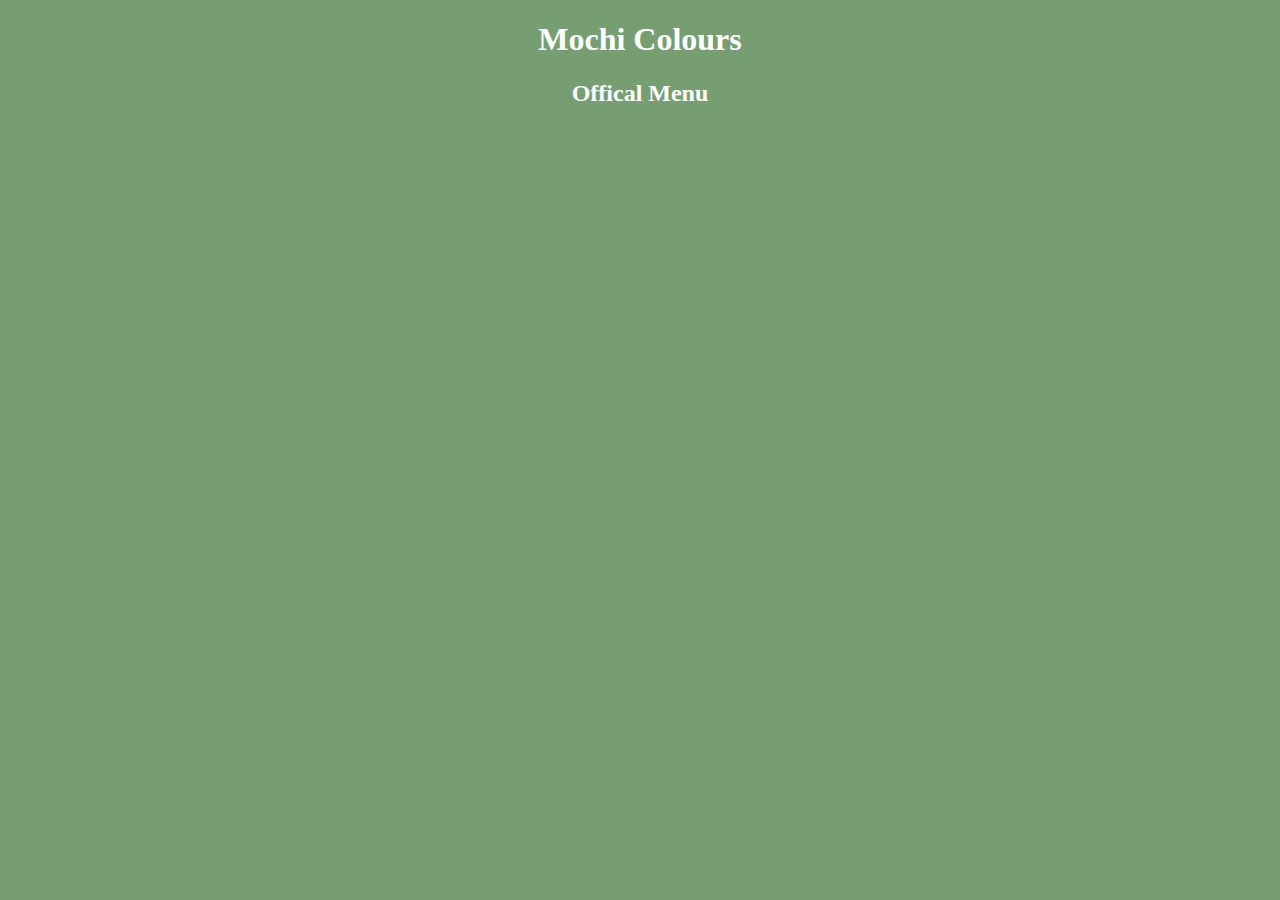
==== menu.html @ e7ca6da4 "Add files via upload" ====
<!DOCTYPE html>
<html lang="en">
<head>
    <meta charset="UTF-8">
    <meta http-equiv="X-UA-Compatible" content="IE=edge">
    <meta name="viewport" content="width=, initial-scale=1.0">
    <title>Mochi Colours [Menu]</title>
    <link rel="stylesheet" href="style.css">
    <link rel="shortcut icon" href="https://o.remove.bg/downloads/8a0a1bf6-4ea5-46be-a973-2e680b923a9c/pngtree-templates-design-png-clipart-mochi-nippon-food-vector-png-image_3502926-removebg-preview.png">
</head>
<body class="body">
    
    <h1 class="head">
        Mochi Colours
    </h1>

    <h2 class="head">
        Offical Menu
    </h2>

</body>
</html>
---- style.css ----
.body{
    background:rgb(118, 158, 114);
}

.head{
    color:white;
    display:flex;
    justify-content:center;
}
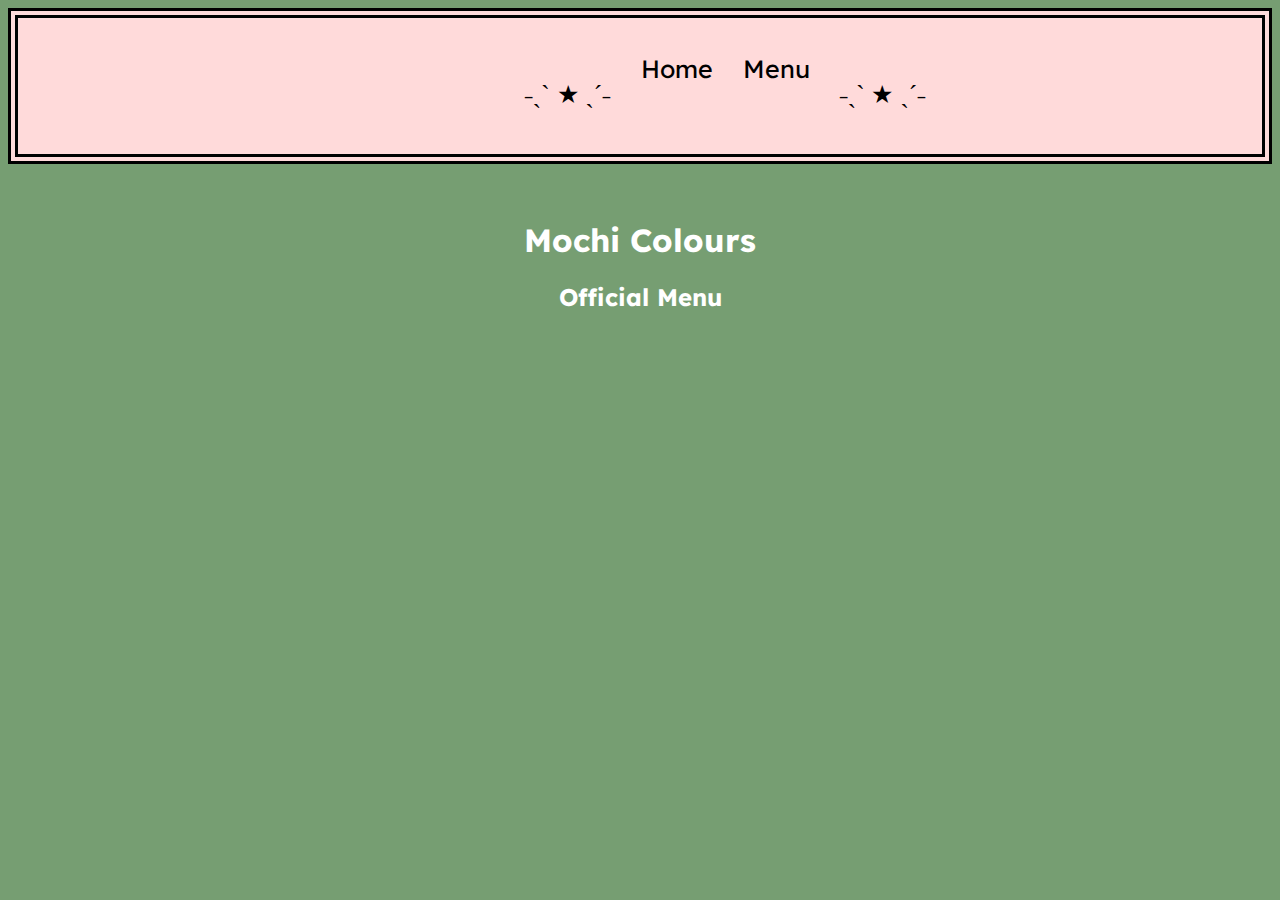
==== commit 65513b63: "Add files via upload" ====
--- a/menu.html
+++ b/menu.html
@@ -6,16 +6,30 @@
     <meta name="viewport" content="width=, initial-scale=1.0">
     <title>Mochi Colours [Menu]</title>
     <link rel="stylesheet" href="style.css">
-    <link rel="shortcut icon" href="https://o.remove.bg/downloads/8a0a1bf6-4ea5-46be-a973-2e680b923a9c/pngtree-templates-design-png-clipart-mochi-nippon-food-vector-png-image_3502926-removebg-preview.png">
+    <link href="https://cdn.jsdelivr.net/npm/bootstrap@5.2.3/dist/css/bootstrap.min.css" rel="stylesheet" integrity="sha384-rbsA2VBKQhggwzxH7pPCaAqO46MgnOM80zW1RWuH61DGLwZJEdK2Kadq2F9CUG65" crossorigin="anonymous">
+    <link rel="stylesheet" href="style.css">
+    <link rel="shortcut icon" href="https://o.remove.bg/downloads/f8ccf435-b49c-497f-afab-a3782ca2b94d/pngtree-templates-design-png-clipart-mochi-nippon-food-vector-png-image_3502926-removebg-preview__1_-removebg-preview.png">
 </head>
 <body class="body">
-    
+
+    <header class="header">
+
+        <div class="div">
+            <img class="imgheader" src="https://o.remove.bg/downloads/f8ccf435-b49c-497f-afab-a3782ca2b94d/pngtree-templates-design-png-clipart-mochi-nippon-food-vector-png-image_3502926-removebg-preview__1_-removebg-preview.png" alt="">
+            <p class="link">˗ˏˋ ★ ˎˊ˗</p>
+            <a class="link" target="_blank" href="index.html">Home</a>
+            <a class="link" target="_blank" href="menu.html">Menu</a>
+            <p class="link">˗ˏˋ ★ ˎˊ˗</p>
+        </div>
+
+    </header>
+
     <h1 class="head">
         Mochi Colours
     </h1>
 
-    <h2 class="head">
-        Offical Menu
+    <h2 class="head2">
+        Official Menu
     </h2>
 
 </body>
--- a/style.css
+++ b/style.css
@@ -1,8 +1,52 @@
+@import url('https://fonts.googleapis.com/css2?family=Lexend:wght@200&display=swap');
+
 .body{
+    font-family:'Lexend';
     background:rgb(118, 158, 114);
 }
 
 .head{
+    font-family:'Lexend';
+    color:white;
+    display:flex;
+    justify-content:center;
+    padding-top:35px;
+}
+
+.header{
+    display:flex;
+    justify-content:center;
+    border:10px double black;
+    background:rgb(255, 218, 218);
+}    
+
+.link{
+    padding-top:35px;
+    padding-bottom:20px;
+    text-decoration:none;
+    color:rgb(0, 0, 0);
+    font-size:25px;
+    padding-right:30px;
+}
+
+.div{
+    display:flex;
+    justify-content:center;
+}
+
+.imgdiv{
+    display:flex;
+    justify-content:center;
+}
+
+.imgheader{
+    height:100px;
+    padding-right:200px;
+    padding-top:5px;
+}
+
+.head2{
+    font-family:'Lexend';
     color:white;
     display:flex;
     justify-content:center;
--- a/style.css
+++ b/style.css
@@ -1,8 +1,52 @@
+@import url('https://fonts.googleapis.com/css2?family=Lexend:wght@200&display=swap');
+
 .body{
+    font-family:'Lexend';
     background:rgb(118, 158, 114);
 }
 
 .head{
+    font-family:'Lexend';
+    color:white;
+    display:flex;
+    justify-content:center;
+    padding-top:35px;
+}
+
+.header{
+    display:flex;
+    justify-content:center;
+    border:10px double black;
+    background:rgb(255, 218, 218);
+}    
+
+.link{
+    padding-top:35px;
+    padding-bottom:20px;
+    text-decoration:none;
+    color:rgb(0, 0, 0);
+    font-size:25px;
+    padding-right:30px;
+}
+
+.div{
+    display:flex;
+    justify-content:center;
+}
+
+.imgdiv{
+    display:flex;
+    justify-content:center;
+}
+
+.imgheader{
+    height:100px;
+    padding-right:200px;
+    padding-top:5px;
+}
+
+.head2{
+    font-family:'Lexend';
     color:white;
     display:flex;
     justify-content:center;
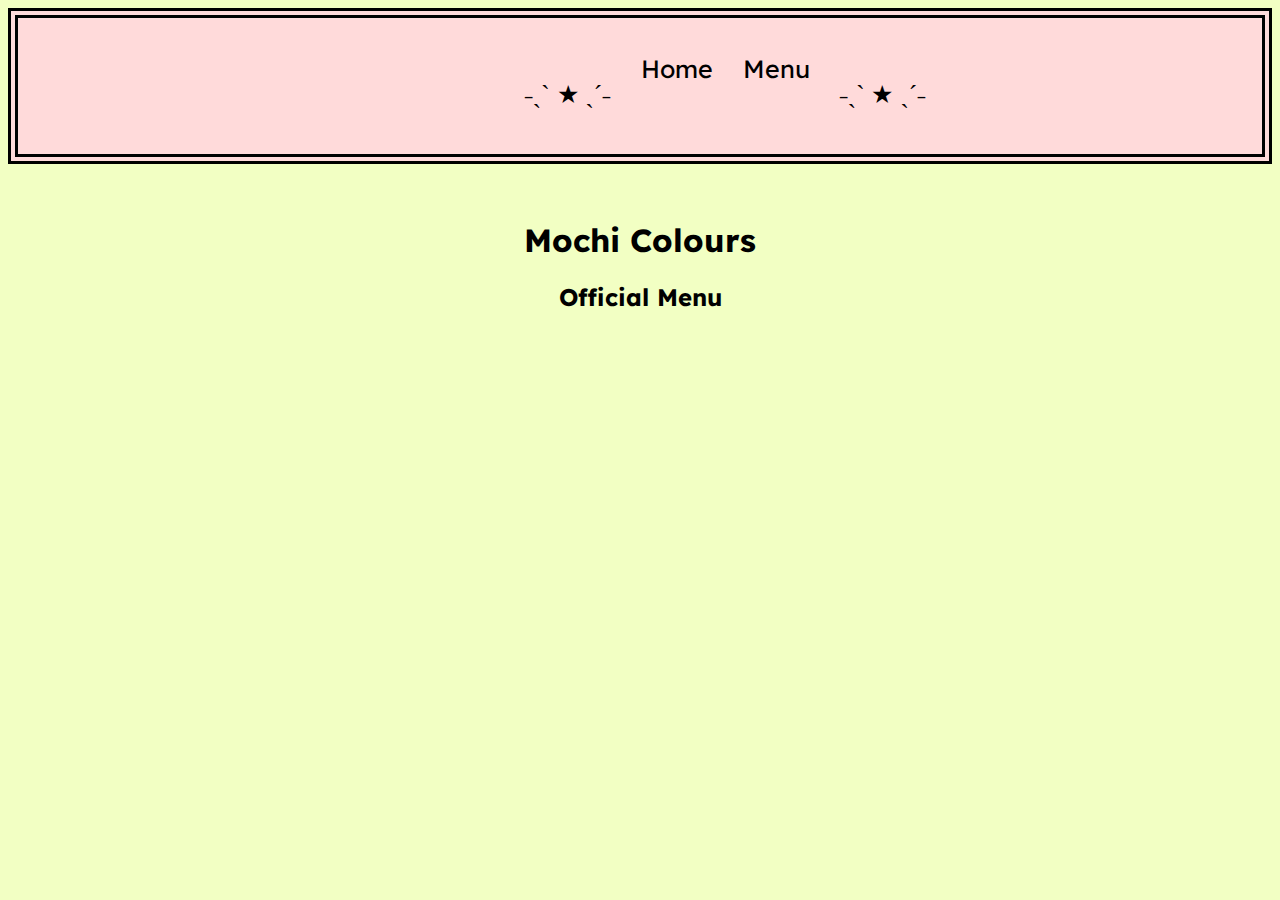
==== commit dd7276aa: "Add files via upload" ====
--- a/menu.html
+++ b/menu.html
@@ -15,7 +15,7 @@
     <header class="header">
 
         <div class="div">
-            <img class="imgheader" src="https://o.remove.bg/downloads/f8ccf435-b49c-497f-afab-a3782ca2b94d/pngtree-templates-design-png-clipart-mochi-nippon-food-vector-png-image_3502926-removebg-preview__1_-removebg-preview.png" alt="">
+            <img class="imgheader" src="https://png.pngtree.com/png-clipart/20230102/original/pngtree-mochi-cartoon-png-image_8856801.png" alt="">
             <p class="link">˗ˏˋ ★ ˎˊ˗</p>
             <a class="link" target="_blank" href="index.html">Home</a>
             <a class="link" target="_blank" href="menu.html">Menu</a>
@@ -24,7 +24,7 @@
 
     </header>
 
-    <h1 class="head">
+    <h1 class="head3">
         Mochi Colours
     </h1>
 
--- a/style.css
+++ b/style.css
@@ -2,15 +2,16 @@
 
 .body{
     font-family:'Lexend';
-    background:rgb(118, 158, 114);
+    background:rgb(242, 255, 195);
 }
 
 .head{
     font-family:'Lexend';
-    color:white;
+    color:black;
     display:flex;
     justify-content:center;
     padding-top:35px;
+    padding-bottom:20px;
 }
 
 .header{
@@ -47,7 +48,30 @@
 
 .head2{
     font-family:'Lexend';
-    color:white;
+    color:black;
     display:flex;
     justify-content:center;
+}
+
+.frontimg{
+    height:200px;
+    width:300px;
+    border:10px double black;
+    -webkit-box-shadow: 15px 15px 14px 0px rgba(0,0,0,0.75);
+-moz-box-shadow: 15px 15px 14px 0px rgba(0,0,0,0.75);
+box-shadow: 15px 15px 14px 0px rgba(0,0,0,0.75);
+    margin-right:50px
+}
+
+.frontimgdiv{
+    display:flex;
+    justify-content:center;
+}
+
+.head3{
+    font-family:'Lexend';
+    color:black;
+    display:flex;
+    justify-content:center;
+    padding-top:35px;
 }--- a/style.css
+++ b/style.css
@@ -2,15 +2,16 @@
 
 .body{
     font-family:'Lexend';
-    background:rgb(118, 158, 114);
+    background:rgb(242, 255, 195);
 }
 
 .head{
     font-family:'Lexend';
-    color:white;
+    color:black;
     display:flex;
     justify-content:center;
     padding-top:35px;
+    padding-bottom:20px;
 }
 
 .header{
@@ -47,7 +48,30 @@
 
 .head2{
     font-family:'Lexend';
-    color:white;
+    color:black;
     display:flex;
     justify-content:center;
+}
+
+.frontimg{
+    height:200px;
+    width:300px;
+    border:10px double black;
+    -webkit-box-shadow: 15px 15px 14px 0px rgba(0,0,0,0.75);
+-moz-box-shadow: 15px 15px 14px 0px rgba(0,0,0,0.75);
+box-shadow: 15px 15px 14px 0px rgba(0,0,0,0.75);
+    margin-right:50px
+}
+
+.frontimgdiv{
+    display:flex;
+    justify-content:center;
+}
+
+.head3{
+    font-family:'Lexend';
+    color:black;
+    display:flex;
+    justify-content:center;
+    padding-top:35px;
 }